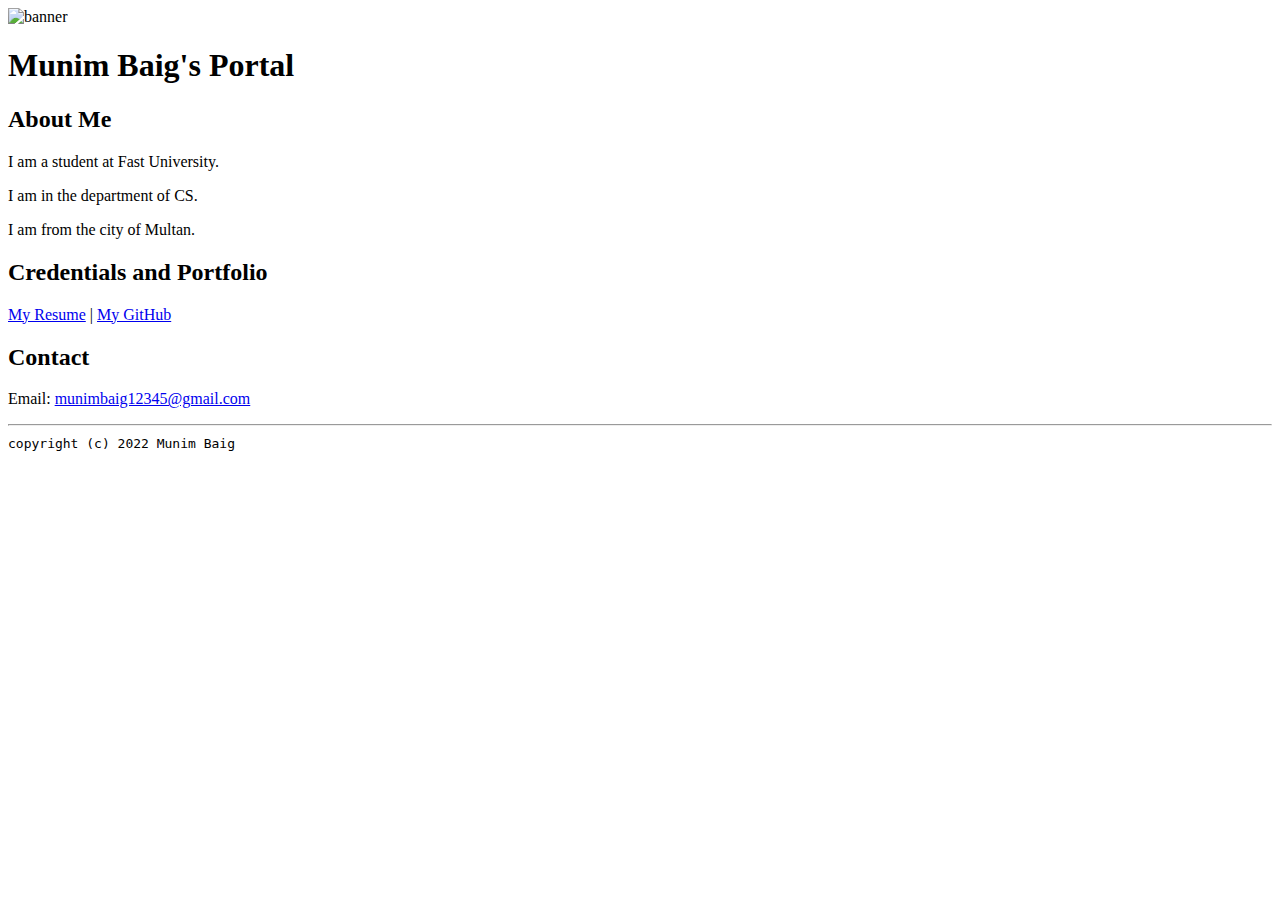
==== index.html @ ce9cac72 "Add files via upload" ====
<!doctype html>

<!-- this is a comment for human! -->

<html lang="en">

  <header>
<title>Munim Baig's Portal</title>
<link rel="stylesheet" href="css/master.css">
<link rel="faviconIcon" href="favicon.ico" type="image/x-icon">
<link rel="shortcut"  href="favicon.ico" type="image/x-icon">
<meta name="viewport" content= "width=device-width, initial-scale=1, shrink to fit=no">
<meta name="name" content="Munim Baig's Portal">
<meta name="robots" content="noindex,nofollow">
  <body>
    <img src="images/banner.jpg"width="75%" alt="banner">
    <h1>Munim Baig's Portal</h1>
    <h2>About Me</h2>
    <p>I am a student at Fast University.</p>
    <p>I am in the department of CS.</p>
    <p>I am from the city of Multan.</p>
    <h2>Credentials and Portfolio</h2>

    <p><a href="resume.html">My Resume</a> | <a href="https://github.com/munimbaig">My GitHub</a></p>

  <h2>Contact</h2>
  <p>Email: <a href="mailto:munimbaig12345@gmail.com">munimbaig12345@gmail.com</a></p>
  </body>

  <footer>
   <hr>
   <code>copyright (c) 2022 Munim Baig </code>

  </footer>

</html>
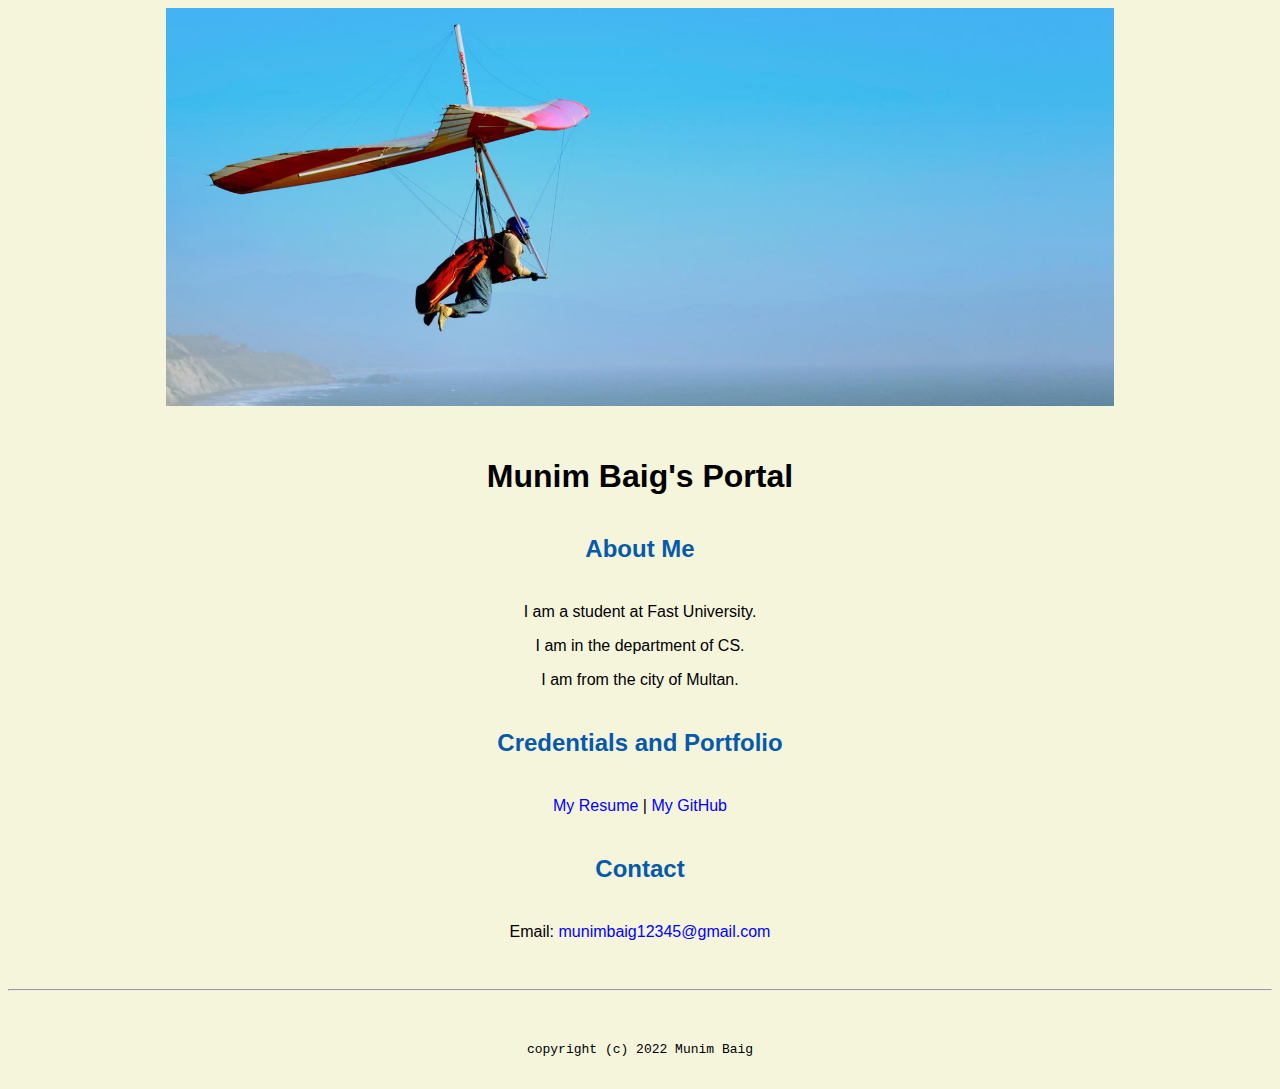
==== commit caabad9f: "Update index.html" ====
--- a/index.html
+++ b/index.html
@@ -12,6 +12,7 @@
 <meta name="viewport" content= "width=device-width, initial-scale=1, shrink to fit=no">
 <meta name="name" content="Munim Baig's Portal">
 <meta name="robots" content="noindex,nofollow">
+ </header>
   <body>
     <img src="images/banner.jpg"width="75%" alt="banner">
     <h1>Munim Baig's Portal</h1>
--- a/css/master.css
+++ b/css/master.css
@@ -0,0 +1,65 @@
+/* Cascading stylesheet for the website */
+
+/* Text inside these asterisks and slashes are comments for human */
+
+  a {
+    color: blue;/* set the text color to blue here */
+    text-decoration: none; /* This means we do not want hyperlinks to be underlined */
+  }
+
+  a:hover {
+    color: red;/* set the text color to red here */
+    text-decoration: none; /* This means we do not want hyperlinks to be underlined */
+  }
+
+  body {
+    background-color : beige;/* set the background color here */
+    color: black;/* set the text color to black here */
+    font-family: Arial, Helvetica, sans-serif; /* set the font here */
+    text-align: center;/* set the text alignment here */
+   }
+
+  footer {
+    margin-top: 2rem;
+    margin-bottom: 2rem;
+  }
+
+  h1 {
+    margin-bottom: 0.5rem;
+    margin-top: 3rem;
+   }
+
+  h2 {
+    color: #075AAB;/* set the text color of to #075AAB here */
+
+
+    margin-bottom: 2.5rem;
+    margin-top: 2.5rem;
+    /* set both the bottom margin and top margin to 2.5rem here */
+   }
+
+  h3 {
+    margin-bottom: 0;
+    margin-top: 2rem;
+  }
+
+  h4 {
+    margin-bottom: 1rem;
+    margin-top: 0.5rem;
+  }
+
+  h5 {
+    margin-top: 0.5rem;
+  }
+
+  hr {
+    margin-bottom: 3rem;
+    margin-top: 3rem;
+  }
+
+  /* this controls how the bullet points in the resume page looks */
+  ul {
+    display: table;
+    margin: 0 auto;
+    text-align: left;
+  }
